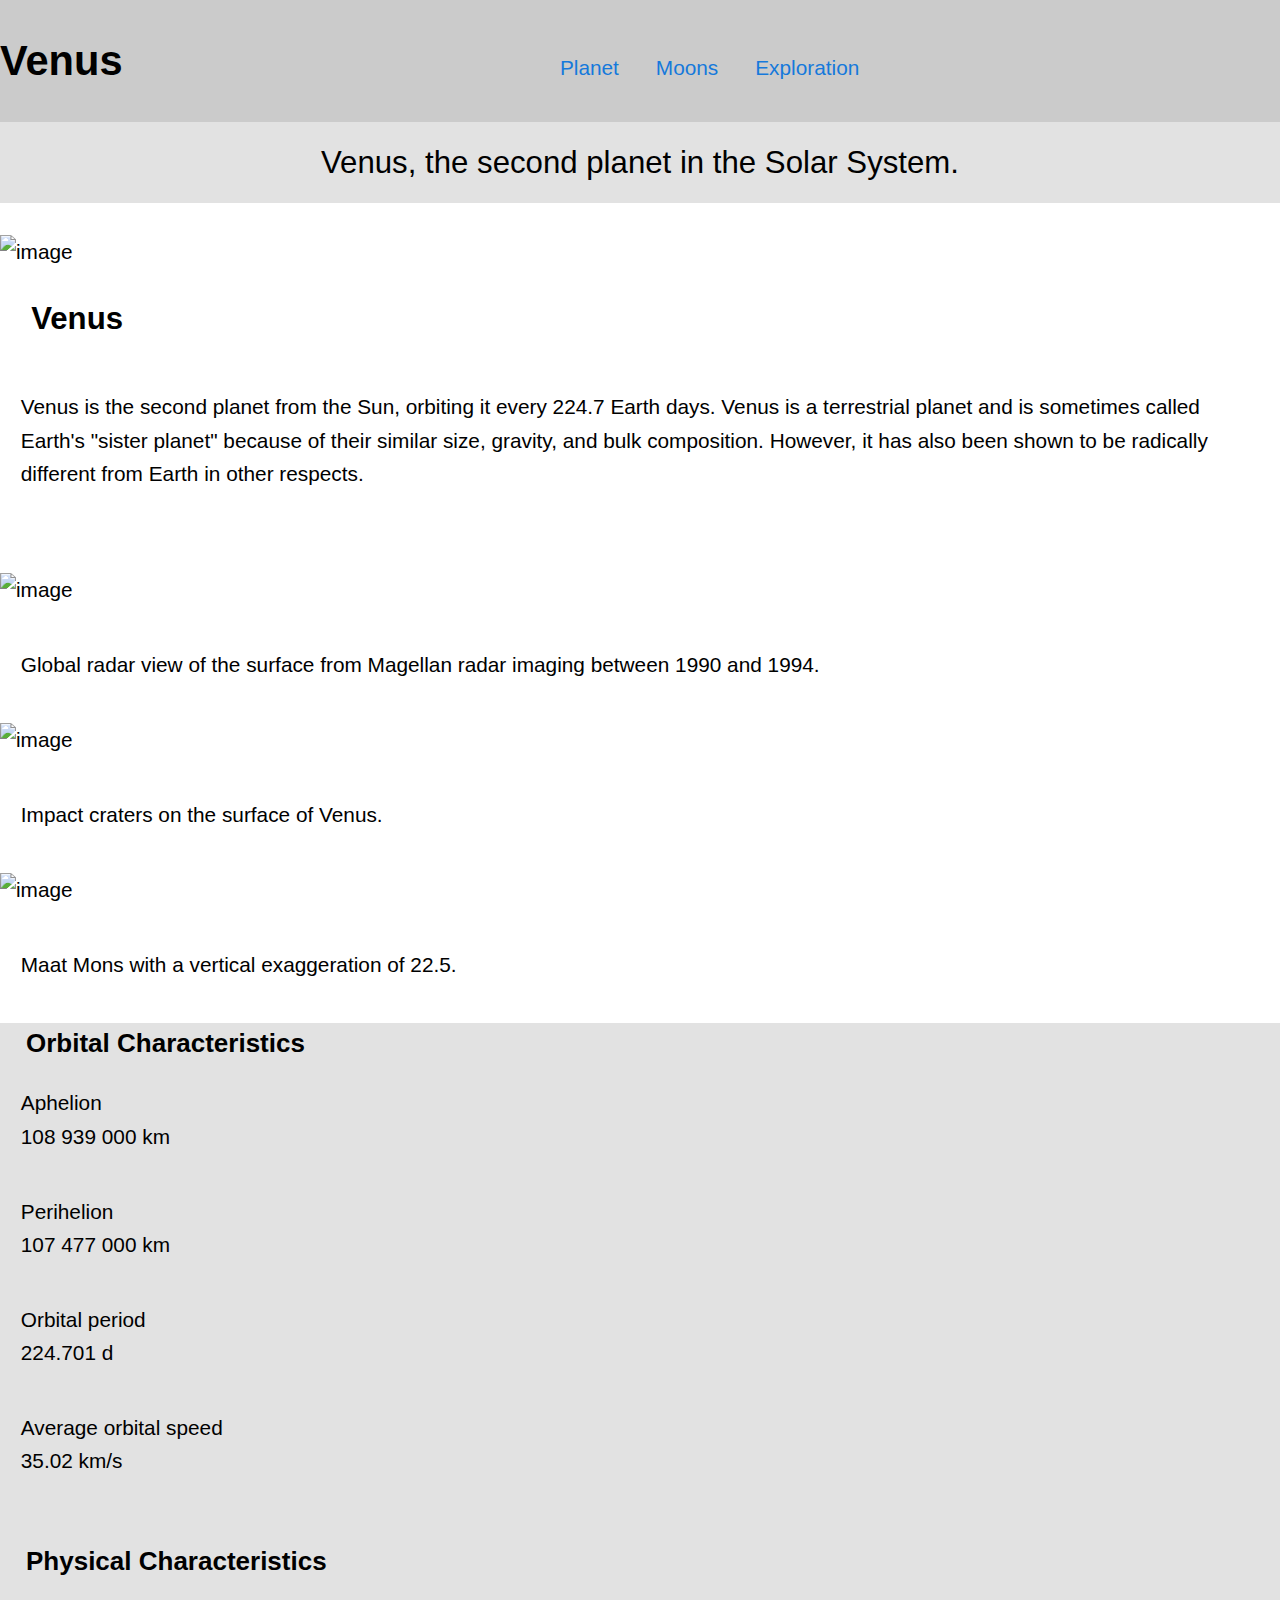
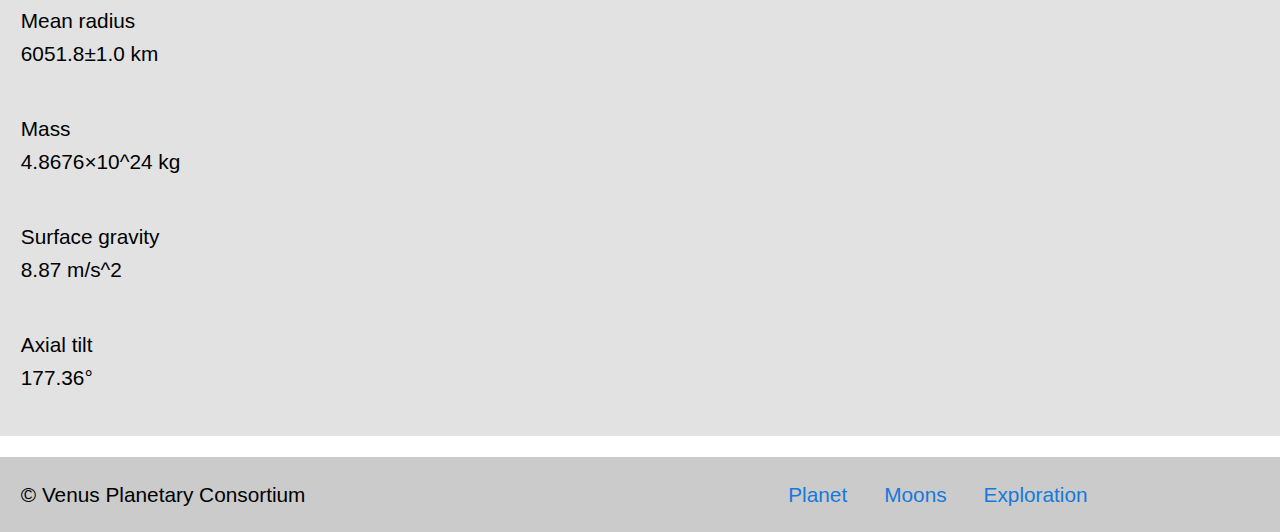
==== index.html @ ecd024a4 "adjusted moons xs" ====
<!DOCTYPE html>
<html lang="en-ca">
<head>
  <meta charset="utf-8">
  <title>Planets</title>
  <link href="css/grid.css" rel="stylesheet">
  <link href="css/main.css" rel="stylesheet">
  <meta name="handheldfriendly" content="true">
  <meta name="mobileoptimized" content="240">
  <meta name="viewport" content="width=device-width,initial-scale=1">
</head>
<body>

  <div class="grid">
    <div class="top-venus">
    <div class="unit header xs-1 s-1 m-1 l-1">
      <h1>Venus</h1>
      <nav>
        <ul>
          <li><a href="#">Planet</a></li>
          <li><a href="moons.html">Moons</a></li>
          <li><a href="#">Exploration</a></li>
        </ul>
      </nav>
    </div>
    <div class="unit xs-1 s-1 m-1 l-1">
      <p class=top-text> Venus, the second planet in the Solar System.</p>
    </div>
    <div class="unit xs-1 s-1 m-1-2 l-1-3">
      <img class="img-flex" src="images/venus.jpg" alt="image">
    </div>
    <div class="unit xs-1 s-1 m-1-2 l-2-3">
      <h2>Venus</h2>
      <p>Venus is the second planet from the Sun, orbiting it every 224.7 Earth days.
        Venus is a terrestrial planet and is sometimes called Earth's "sister planet"
        because of their similar size, gravity, and bulk composition.
        However, it has also been shown to be radically different from Earth in other respects.</p>
    </div>
  </div>
  </div>

  <div class="grid">
    <div class="unit xs-1 s-1 m-1-3 l-1-3">
      <img class="img-flex" src="images/venus-1.jpg" alt="image">
        <p>Global radar view of the surface from Magellan radar imaging between 1990 and 1994.</p>
    </div>
    <div class="unit xs-1 s-1-2 m-1-3 l-1-3">
        <img class="img-flex" src="images/venus-2.jpg" alt="image">
        <p>Impact craters on the surface of Venus.</p>
    </div>
    <div class="unit xs-1 s-1-2 m-1-3 l-1-3">
        <img class="img-flex" src="images/venus-3.jpg" alt="image">
        <p>Maat Mons with a vertical exaggeration of 22.5.</p>
    </div>
    <div class="end-text">
    <div class="unit xs-1 s-1 m-1-2 l-1-2">
      <h2>Orbital Characteristics</h2>
      <dl>
        <dt>Aphelion</dt> <dd>108 939 000 km</dd>
        <dt>Perihelion</dt> <dd>107 477 000 km</dd>
        <dt>Orbital period</dt> <dd>224.701 d</dd>
        <dt>Average orbital speed</dt> <dd>35.02 km/s</dd>
      </dl>
    </div>
    <div class="unit xs-1 s-1 m-1-2 l-1-2">
      <h2>Physical Characteristics</h2>
      <dl>
        <dt>Mean radius</dt> <dd>6051.8±1.0 km</dd>
        <dt>Mass</dt> <dd>4.8676×10^24 kg</dd>
        <dt>Surface gravity</dt> <dd>8.87 m/s^2</dd>
        <dt>Axial tilt</dt> <dd>177.36°</dd>
      </dl>
    </div>
  </div>
</div>
<footer>
  <p>© Venus Planetary Consortium</p>
  <nav>
    <ul>
      <li><a href="#">Planet</a></li>
      <li><a href="moons.html">Moons</a></li>
      <li><a href="#">Exploration</a></li>
    </ul>
  </nav>
</footer>
</body>
</html>
---- css/main.css ----
@-moz-viewport {width: device-width; scale: 1; }
@-ms-viewport {width: device-width; scale: 1; }
@-o-viewport {width: device-width; scale: 1; }
@-webkit-viewport {width: device-width; scale: 1; }
@viewport {width: device-width; scale: 1; }

html {
  box-sizing: border-box;
  -moz-text-size-adjust: 100%;
  -ms-text-size-adjust: 100%;
  -webkit-text-size-adjust: 100%;
  text-size-adjust: 100%;

  font-family: sans-serif;
}

*, *::before, *::after {
  box-sizing: inherit;
}

body {
  margin: 0;
  padding: 0;
}

.img-flex {
  width: 100%;
  display: block;
}

.gutter {
  padding-left: 1.5em;
  padding-right: 1.5em;
}

.header {
  background-color: #cbcbcb;
}

h1 {
  text-align: center;
}

nav {
  padding-bottom: 1em;
}

nav ul {
  list-style-type: none;
  padding: 0;
  margin: 0;
}

nav li {
  display: block;
}

nav a {
  display: block;
  padding: 0.5em 0.75em;
  text-decoration: none;
  list-style-type: none;
  color: #1579db;
}

nav a:hover {
  color: white;
  background-color: #1579db;
}

.top-text {
  background-color: #e2e2e2;
  text-align: center;
  font-size: 1.5em;
  padding: .5em;
  margin-top: 0;
  margin-left: 0;
  margin:-right: 0;
  margin-bottom: 1em;
}

p {
  padding: 1em;
}

h2 {
  padding-left: 1em;
}

.h2-moon {
  font-size: 1.25em;
}

.end-text {
  background-color: #e2e2e2;
  padding-bottom: 0;
  margin-bottom: 0;
  width: 100%;
}

.end-text h2 {
  font-size: 1.25em;
}

dl {
  padding-left: 1em;
}

dt {
  text-align: left;
}

dd {
  margin: 0;
  text-align: left;
  padding-bottom: .75em;
}

footer {
  background-color: #cbcbcb;
  margin: 0;
}

footer p {
  padding: .5em;
  margin: 0;
}

.img-size {
  padding: 1em;
}

@media only screen and (min-width: 25em) {

  html {
    font-size: 110%;
    line-height: 1.4;
  }

nav {
  text-align: center;
}

nav li {
    display: inline-block;
  }

  nav a {
    display: inline-block;
}
}

@media only screen and (min-width: 40em) {

  html {
    font-size: 120%;
    line-height: 1.5;
  }

  h1 {
    text-align: left;
    display: inline-block;
  }

  nav {
    display: inline-block;
    padding-left: 5em;
  }

.top-venus {
  padding-bottom: 2em;
}

dd {
  margin: 0;
  text-align: left;
  padding-bottom: 2em;
}

footer {
  overflow: hidden;
  padding: .5em;
}

footer p {
  display: inline-block;
}

footer nav {
  float: right;
  padding-right: 3em;
  padding-top: 0;
  padding-bottom: 0;
  padding-left: 0;
}

}

@media only screen and (min-width: 61em) {

  html {
    font-size: 130%;
    line-height: 1.6;
  }

  nav {
    padding-left: 20em;
  }

  .box img {
      display: inline-block;
      float: left;
      width: 50%;
    }

  footer nav {
      padding-right: 8em;
    }
}
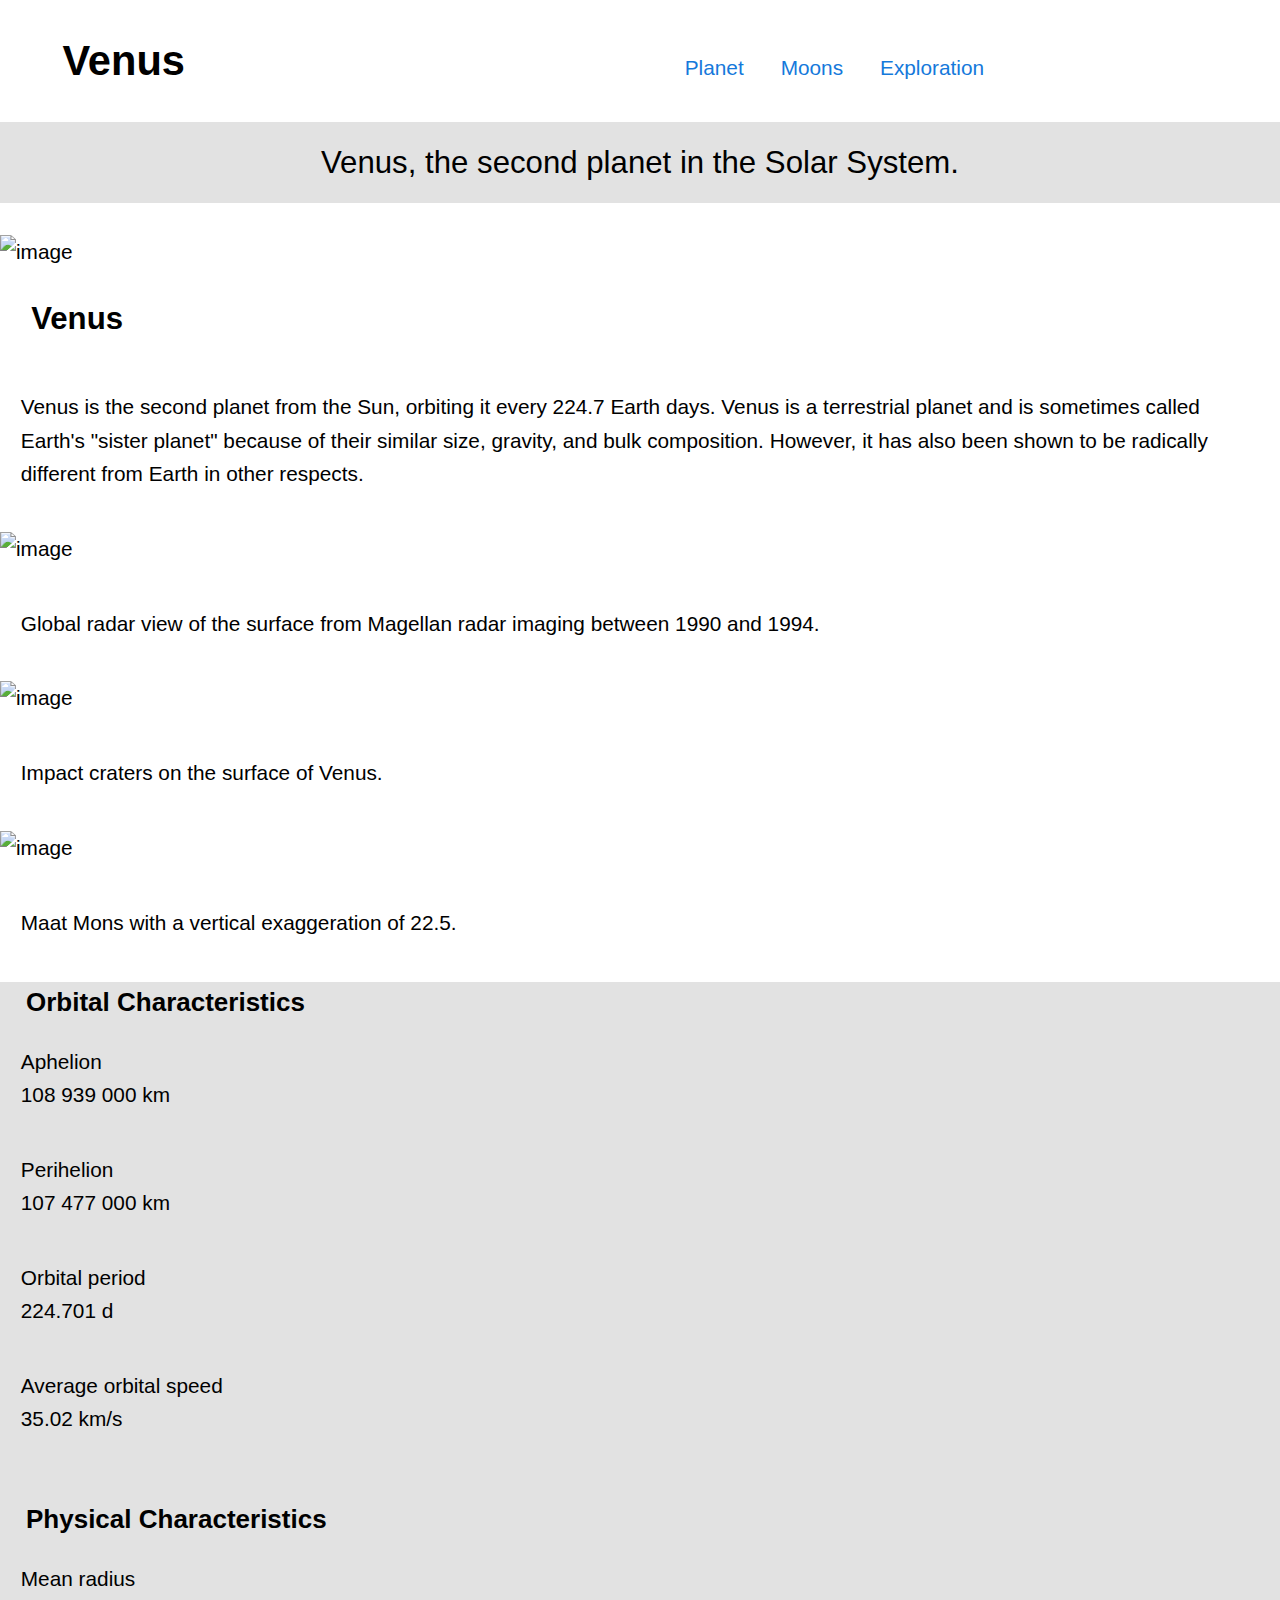
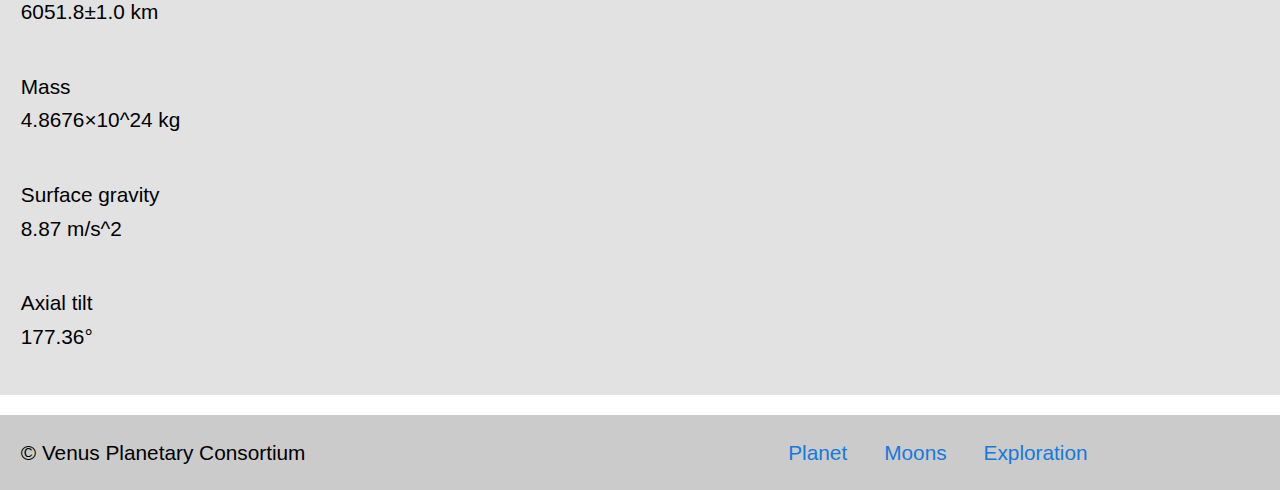
==== commit a646b135: "changed all images to embed tags" ====
--- a/index.html
+++ b/index.html
@@ -3,6 +3,8 @@
 <head>
   <meta charset="utf-8">
   <title>Planets</title>
+  <link href="css/modules.css" rel="stylesheet">
+  <link href="css/type.css" rel="stylesheet">
   <link href="css/grid.css" rel="stylesheet">
   <link href="css/main.css" rel="stylesheet">
   <meta name="handheldfriendly" content="true">
@@ -12,50 +14,48 @@
 <body>
 
   <div class="grid">
-    <div class="top-venus">
-    <div class="unit header xs-1 s-1 m-1 l-1">
-      <h1>Venus</h1>
-      <nav>
+    <div class="unit darkgrey xs-1 s-1 m-1 l-1">
+      <h1 class="text-center pad-t-1-4 gutter">Venus</h1>
+      <nav class="island-1-4">
         <ul>
-          <li><a href="#">Planet</a></li>
+          <li><a href="index.html">Planet</a></li>
           <li><a href="moons.html">Moons</a></li>
-          <li><a href="#">Exploration</a></li>
+          <li><a href="exploration.html">Exploration</a></li>
         </ul>
       </nav>
     </div>
     <div class="unit xs-1 s-1 m-1 l-1">
-      <p class=top-text> Venus, the second planet in the Solar System.</p>
+      <p class="text-center top-text island-half"> Venus, the second planet in the Solar System.</p>
     </div>
-    <div class="unit xs-1 s-1 m-1-2 l-1-3">
-      <img class="img-flex" src="images/venus.jpg" alt="image">
+    <div class="unit xs-1 s-1 m-1-2 l-1-3 push">
+      <img class="embed" src="images/venus.jpg" alt="image">
     </div>
     <div class="unit xs-1 s-1 m-1-2 l-2-3">
-      <h2>Venus</h2>
-      <p>Venus is the second planet from the Sun, orbiting it every 224.7 Earth days.
+      <h2 class="island-1-2">Venus</h2>
+      <p class="island-1-2">Venus is the second planet from the Sun, orbiting it every 224.7 Earth days.
         Venus is a terrestrial planet and is sometimes called Earth's "sister planet"
         because of their similar size, gravity, and bulk composition.
         However, it has also been shown to be radically different from Earth in other respects.</p>
     </div>
   </div>
-  </div>
 
   <div class="grid">
     <div class="unit xs-1 s-1 m-1-3 l-1-3">
-      <img class="img-flex" src="images/venus-1.jpg" alt="image">
-        <p>Global radar view of the surface from Magellan radar imaging between 1990 and 1994.</p>
+      <img class="embed" src="images/venus-1.jpg" alt="image">
+        <p class="island-1-2">Global radar view of the surface from Magellan radar imaging between 1990 and 1994.</p>
     </div>
     <div class="unit xs-1 s-1-2 m-1-3 l-1-3">
-        <img class="img-flex" src="images/venus-2.jpg" alt="image">
-        <p>Impact craters on the surface of Venus.</p>
+        <img class="embed" src="images/venus-2.jpg" alt="image">
+        <p class="island-1-2">Impact craters on the surface of Venus.</p>
     </div>
     <div class="unit xs-1 s-1-2 m-1-3 l-1-3">
-        <img class="img-flex" src="images/venus-3.jpg" alt="image">
-        <p>Maat Mons with a vertical exaggeration of 22.5.</p>
+        <img class="embed" src="images/venus-3.jpg" alt="image">
+        <p class="island-1-2">Maat Mons with a vertical exaggeration of 22.5.</p>
     </div>
     <div class="end-text">
     <div class="unit xs-1 s-1 m-1-2 l-1-2">
-      <h2>Orbital Characteristics</h2>
-      <dl>
+      <h2 class="island-1-2 tera">Orbital Characteristics</h2>
+      <dl class="island-1-2">
         <dt>Aphelion</dt> <dd>108 939 000 km</dd>
         <dt>Perihelion</dt> <dd>107 477 000 km</dd>
         <dt>Orbital period</dt> <dd>224.701 d</dd>
@@ -63,8 +63,8 @@
       </dl>
     </div>
     <div class="unit xs-1 s-1 m-1-2 l-1-2">
-      <h2>Physical Characteristics</h2>
-      <dl>
+      <h2 class="island-1-2 tera">Physical Characteristics</h2>
+      <dl class="island-1-2">
         <dt>Mean radius</dt> <dd>6051.8±1.0 km</dd>
         <dt>Mass</dt> <dd>4.8676×10^24 kg</dd>
         <dt>Surface gravity</dt> <dd>8.87 m/s^2</dd>
@@ -74,12 +74,12 @@
   </div>
 </div>
 <footer>
-  <p>© Venus Planetary Consortium</p>
-  <nav>
-    <ul>
-      <li><a href="#">Planet</a></li>
+  <p class="island-1-4">© Venus Planetary Consortium</p>
+  <nav class="push-r">
+    <ul class="list-group--inline micro">
+      <li><a href="index.html">Planet</a></li>
       <li><a href="moons.html">Moons</a></li>
-      <li><a href="#">Exploration</a></li>
+      <li><a href="exploration.html">Exploration</a></li>
     </ul>
   </nav>
 </footer>
